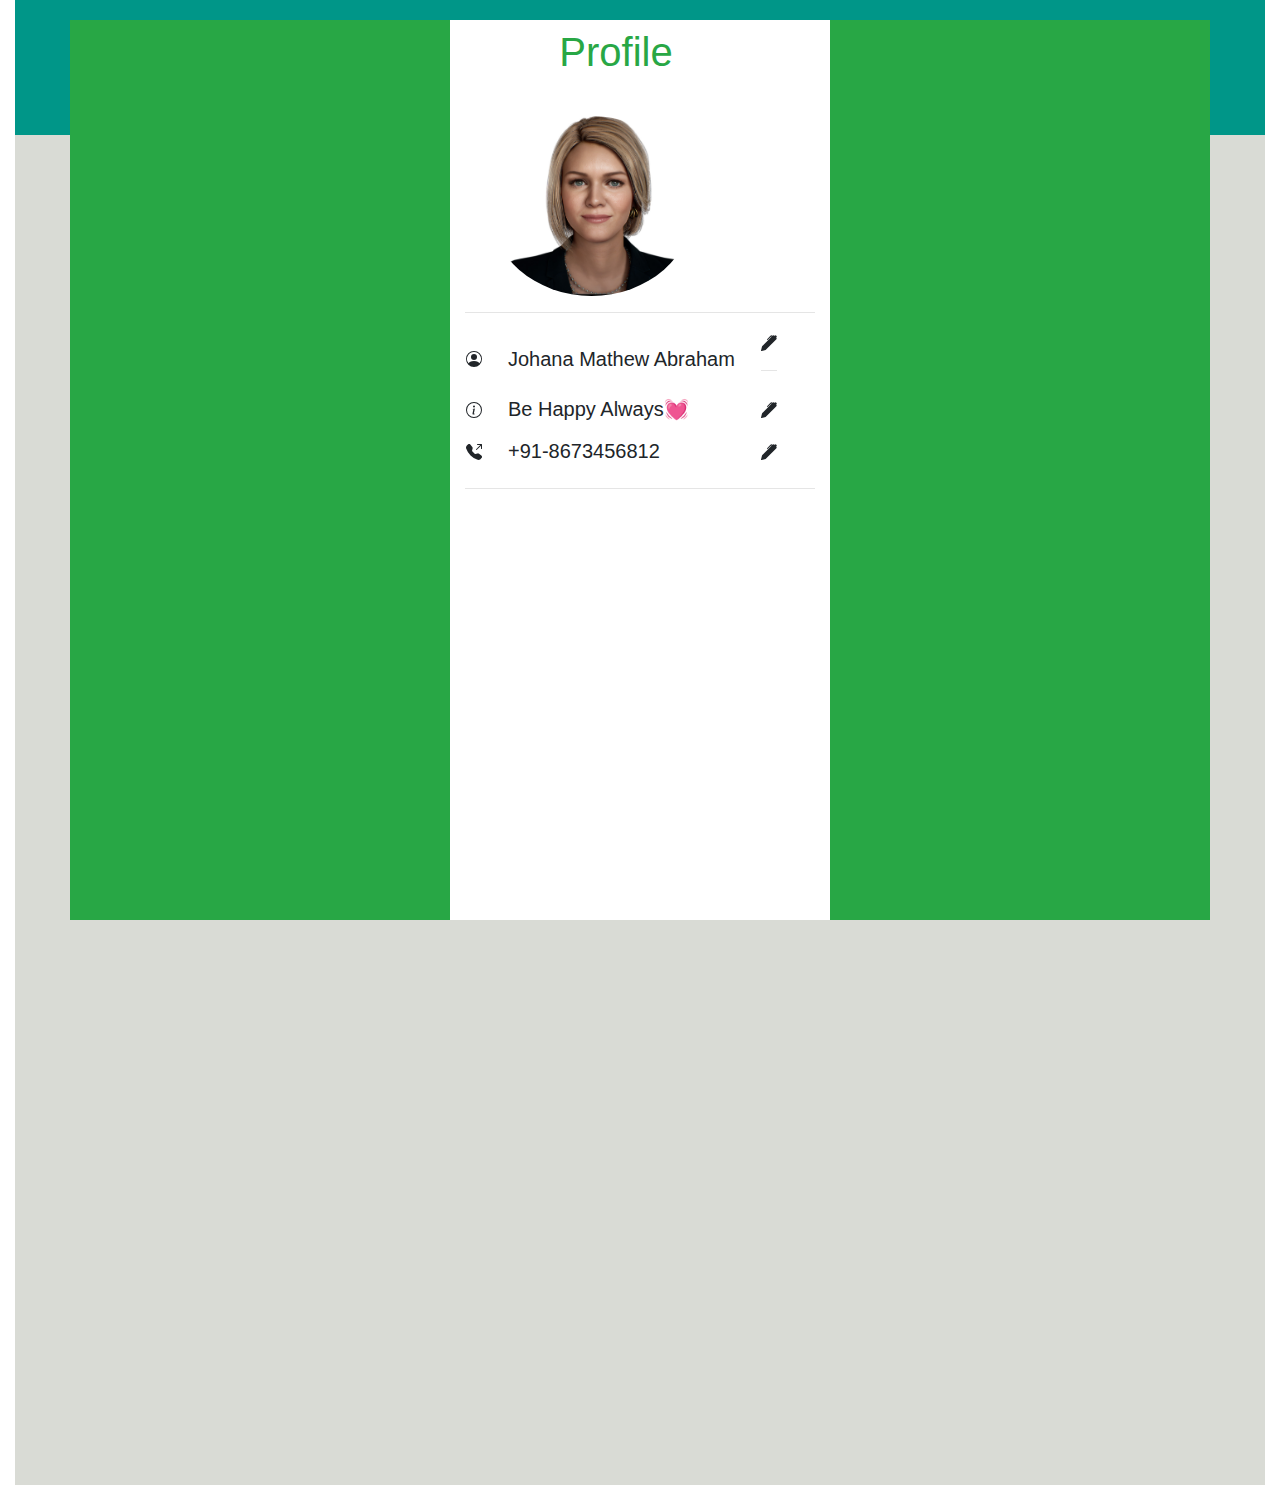
==== profile.html @ 7afbcc20 "Add files via upload" ====
<!DOCTYPE html>
<html lang="en" dir="ltr">
  <head>
    <meta charset="utf-8">
    <title>WhatsApp</title>
      <link rel="stylesheet" href="https://stackpath.bootstrapcdn.com/bootstrap/4.3.1/css/bootstrap.min.css" integrity="sha384-ggOyR0iXCbMQv3Xipma34MD+dH/1fQ784/j6cY/iJTQUOhcWr7x9JvoRxT2MZw1T" crossorigin="anonymous">
    <link rel="stylesheet" href="style.css">
    <script src="https://code.jquery.com/jquery-3.5.1.slim.min.js" integrity="sha384-DfXdz2htPH0lsSSs5nCTpuj/zy4C+OGpamoFVy38MVBnE+IbbVYUew+OrCXaRkfj" crossorigin="anonymous"></script>
<script src="https://cdn.jsdelivr.net/npm/popper.js@1.16.1/dist/umd/popper.min.js" integrity="sha384-9/reFTGAW83EW2RDu2S0VKaIzap3H66lZH81PoYlFhbGU+6BZp6G7niu735Sk7lN" crossorigin="anonymous"></script>
<script src="https://cdn.jsdelivr.net/npm/bootstrap@4.6.0/dist/js/bootstrap.min.js" integrity="sha384-+YQ4JLhjyBLPDQt//I+STsc9iw4uQqACwlvpslubQzn4u2UU2UFM80nGisd026JF" crossorigin="anonymous"></script>

  </head>
  <body>
    <div class="back-container">
      <div class="container-fluid front-container">
        <div class="back-top">

        </div>
        <div class="back-main " style="height: 150vh;">

        </div>
        <div class="container front-container1">
          <div class="row chat-profile ">
            <div class="col-sm-4 bg-success"><a href="index.html"><img src="img/next.PNG" alt=""></a></div>
   <div class="col-sm-4 ">  <table>
     <tr>
       <h1 class="text-success profile-title p-2 mr-5" >Profile</h1>
     </tr>
     <tr>
       <br>
     </tr>
     <tr>
       <img src="img/p1.PNG" alt="" class="change-pik rounded-circle ml-4">
       <hr>
       <td>
      <svg xmlns="http://www.w3.org/2000/svg" width="16" height="16" fill="currentColor" class="bi bi-person-circle" viewBox="0 0 16 16">
    <path d="M11 6a3 3 0 1 1-6 0 3 3 0 0 1 6 0z"/>
    <path fill-rule="evenodd" d="M0 8a8 8 0 1 1 16 0A8 8 0 0 1 0 8zm8-7a7 7 0 0 0-5.468 11.37C3.242 11.226 4.805 10 8 10s4.757 1.225 5.468 2.37A7 7 0 0 0 8 1z"/>
  </svg>
       </td>
       <td><h5 class="mx-4 mt-2">Johana Mathew Abraham </h5></td>
       <td><svg xmlns="http://www.w3.org/2000/svg" width="16" height="16" fill="currentColor" class="bi bi-pen-fill" viewBox="0 0 16 16">
  <path d="m13.498.795.149-.149a1.207 1.207 0 1 1 1.707 1.708l-.149.148a1.5 1.5 0 0 1-.059 2.059L4.854 14.854a.5.5 0 0 1-.233.131l-4 1a.5.5 0 0 1-.606-.606l1-4a.5.5 0 0 1 .131-.232l9.642-9.642a.5.5 0 0 0-.642.056L6.854 4.854a.5.5 0 1 1-.708-.708L9.44.854A1.5 1.5 0 0 1 11.5.796a1.5 1.5 0 0 1 1.998-.001z"/>
</svg>
   <hr>
</td>
     </tr>

  <tr>

    <td>
      <svg xmlns="http://www.w3.org/2000/svg" width="16" height="16" fill="currentColor" class="bi bi-info-circle" viewBox="0 0 16 16">
     <path d="M8 15A7 7 0 1 1 8 1a7 7 0 0 1 0 14zm0 1A8 8 0 1 0 8 0a8 8 0 0 0 0 16z"/>
     <path d="m8.93 6.588-2.29.287-.082.38.45.083c.294.07.352.176.288.469l-.738 3.468c-.194.897.105 1.319.808 1.319.545 0 1.178-.252 1.465-.598l.088-.416c-.2.176-.492.246-.686.246-.275 0-.375-.193-.304-.533L8.93 6.588zM9 4.5a1 1 0 1 1-2 0 1 1 0 0 1 2 0z"/>
   </svg>
    </td>
    <td><h5 class="mx-4 mt-2">Be Happy Always💓 </h5></td>
    <td><svg xmlns="http://www.w3.org/2000/svg" width="16" height="16" fill="currentColor" class="bi bi-pen-fill" viewBox="0 0 16 16">
<path d="m13.498.795.149-.149a1.207 1.207 0 1 1 1.707 1.708l-.149.148a1.5 1.5 0 0 1-.059 2.059L4.854 14.854a.5.5 0 0 1-.233.131l-4 1a.5.5 0 0 1-.606-.606l1-4a.5.5 0 0 1 .131-.232l9.642-9.642a.5.5 0 0 0-.642.056L6.854 4.854a.5.5 0 1 1-.708-.708L9.44.854A1.5 1.5 0 0 1 11.5.796a1.5 1.5 0 0 1 1.998-.001z"/>
</svg></td>

  </tr>

  <tr>

    <td>
      <svg xmlns="http://www.w3.org/2000/svg" width="16" height="16" fill="currentColor" class="bi bi-telephone-outbound-fill" viewBox="0 0 16 16">
    <path fill-rule="evenodd" d="M1.885.511a1.745 1.745 0 0 1 2.61.163L6.29 2.98c.329.423.445.974.315 1.494l-.547 2.19a.678.678 0 0 0 .178.643l2.457 2.457a.678.678 0 0 0 .644.178l2.189-.547a1.745 1.745 0 0 1 1.494.315l2.306 1.794c.829.645.905 1.87.163 2.611l-1.034 1.034c-.74.74-1.846 1.065-2.877.702a18.634 18.634 0 0 1-7.01-4.42 18.634 18.634 0 0 1-4.42-7.009c-.362-1.03-.037-2.137.703-2.877L1.885.511zM11 .5a.5.5 0 0 1 .5-.5h4a.5.5 0 0 1 .5.5v4a.5.5 0 0 1-1 0V1.707l-4.146 4.147a.5.5 0 0 1-.708-.708L14.293 1H11.5a.5.5 0 0 1-.5-.5z"/>
  </svg>
    </td>
    <td><h5 class="mx-4 mt-2">+91-8673456812 </h5></td>
    <td><svg xmlns="http://www.w3.org/2000/svg" width="16" height="16" fill="currentColor" class="bi bi-pen-fill" viewBox="0 0 16 16">
  <path d="m13.498.795.149-.149a1.207 1.207 0 1 1 1.707 1.708l-.149.148a1.5 1.5 0 0 1-.059 2.059L4.854 14.854a.5.5 0 0 1-.233.131l-4 1a.5.5 0 0 1-.606-.606l1-4a.5.5 0 0 1 .131-.232l9.642-9.642a.5.5 0 0 0-.642.056L6.854 4.854a.5.5 0 1 1-.708-.708L9.44.854A1.5 1.5 0 0 1 11.5.796a1.5 1.5 0 0 1 1.998-.001z"/>
  </svg></td>

  </tr>
   </table>
   <hr>
 </div>
             <div class="col-sm-4 bg-success"></div>
             
        </div>
        </div>
        </body>
        </html>
---- style.css ----
.back-top{
  background-color: #009688;
  height: 15vh;

}
.profile-title{
  text-align: center

}
.clr{
  color: #ffffff;
}
.wa{
  color:white;
  margin-top: 50px;
}
.back-main{
  background-color:#D9DBD5;
  height: 85vh;
}
.back-container{
position:relative;
}
.front-container{
  position: absolute;
  top:0;
  left:0;
  right:0;

}
.contact-table-scroll{
  overflow-y:scroll;
  height: 600px;
}
.front-container1{
  position: absolute;
  top:20px;
  left:0;
  right:0;

}
.change-pik{
  height:180px;
  weight:180px;

}
.chat-top{
  background-color: #D9DBD5;
  min-height:50px;
}
.chat-profile{
  background-color: #FFFFFF;
  min-height:900px;
  
}
.profile{
  height:30px;
  width:30px;
}
.contacts{
  background-color: #ffffff;
  min-height: 600px;
}
.message-area{
  background-color: #D9DBD5;
  min-height: 600px;

}
.message-table-scroll{
  overflow-y:scroll;
  height: 550px;
}
.message-box{
  background-color: #D9DBD5;
  /*position: fixed;*/
  top: 600px;
  right: 200px;
}
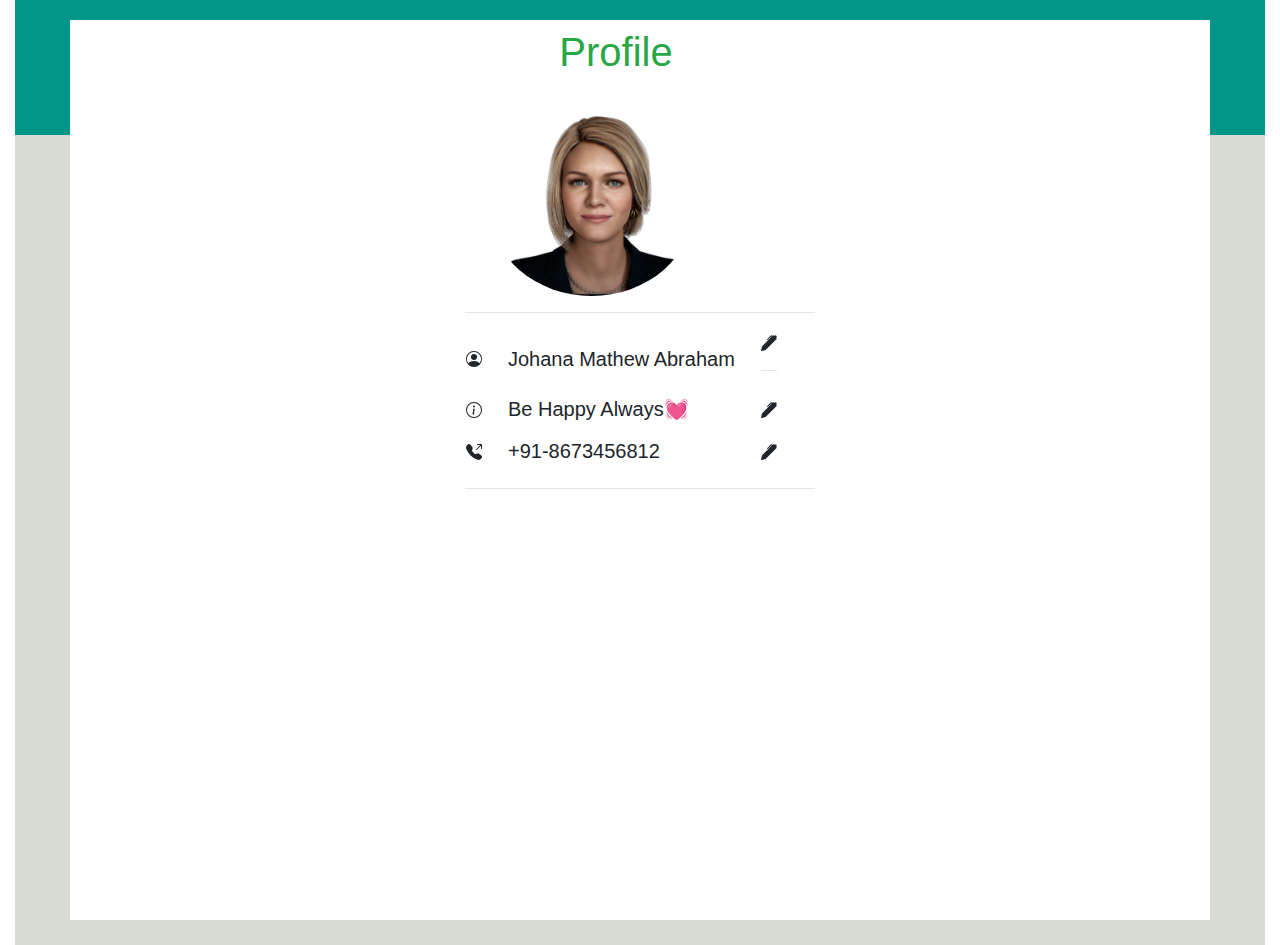
==== commit 8605ac2a: "Update profile.html" ====
--- a/profile.html
+++ b/profile.html
@@ -2,6 +2,7 @@
 <html lang="en" dir="ltr">
   <head>
     <meta charset="utf-8">
+      <meta name="viewport" content="width=device-width, initial-scale=1.0">
     <title>WhatsApp</title>
       <link rel="stylesheet" href="https://stackpath.bootstrapcdn.com/bootstrap/4.3.1/css/bootstrap.min.css" integrity="sha384-ggOyR0iXCbMQv3Xipma34MD+dH/1fQ784/j6cY/iJTQUOhcWr7x9JvoRxT2MZw1T" crossorigin="anonymous">
     <link rel="stylesheet" href="style.css">
@@ -16,12 +17,12 @@
         <div class="back-top">
 
         </div>
-        <div class="back-main " style="height: 150vh;">
+        <div class="back-main " style="height: 90vh;">
 
         </div>
         <div class="container front-container1">
           <div class="row chat-profile ">
-            <div class="col-sm-4 bg-success"><a href="index.html"><img src="img/next.PNG" alt=""></a></div>
+            <div class="col-sm-4 bgcolor"><a href="index.html"><img src="img/next.PNG" alt=""></a></div>
    <div class="col-sm-4 ">  <table>
      <tr>
        <h1 class="text-success profile-title p-2 mr-5" >Profile</h1>
@@ -77,8 +78,8 @@
    </table>
    <hr>
  </div>
-             <div class="col-sm-4 bg-success"></div>
-             
+             <div class="col-sm-4 bgcolor"></div>
+
         </div>
         </div>
         </body>
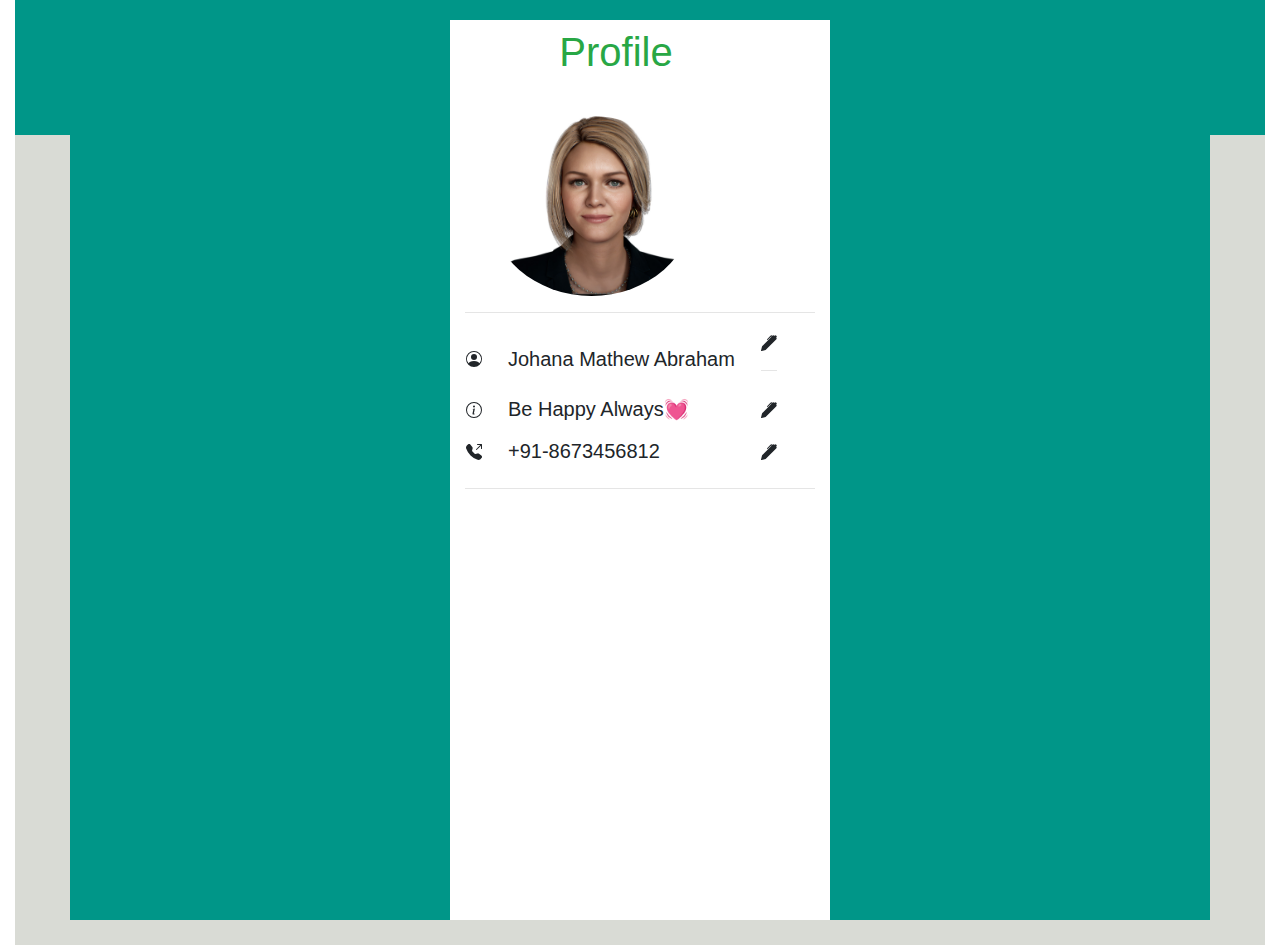
==== commit ce9d3ac5: "Update profile.html" ====
--- a/profile.html
+++ b/profile.html
@@ -20,7 +20,7 @@
         <div class="back-main " style="height: 90vh;">
 
         </div>
-        <div class="container front-container1">
+        <div class="container front-container1" style="height: 90vh;">
           <div class="row chat-profile ">
             <div class="col-sm-4 bgcolor"><a href="index.html"><img src="img/next.PNG" alt=""></a></div>
    <div class="col-sm-4 ">  <table>
--- a/style.css
+++ b/style.css
@@ -16,7 +16,7 @@
 }
 .back-main{
   background-color:#D9DBD5;
-  height: 85vh;
+  height: 65vh;
 }
 .back-container{
 position:relative;
@@ -51,7 +51,7 @@
 .chat-profile{
   background-color: #FFFFFF;
   min-height:900px;
-  
+
 }
 .profile{
   height:30px;
@@ -76,3 +76,9 @@
   top: 600px;
   right: 200px;
 }
+.time{
+background-color: lightblue ;
+}
+.bgcolor{
+  background-color: #009688;
+}
